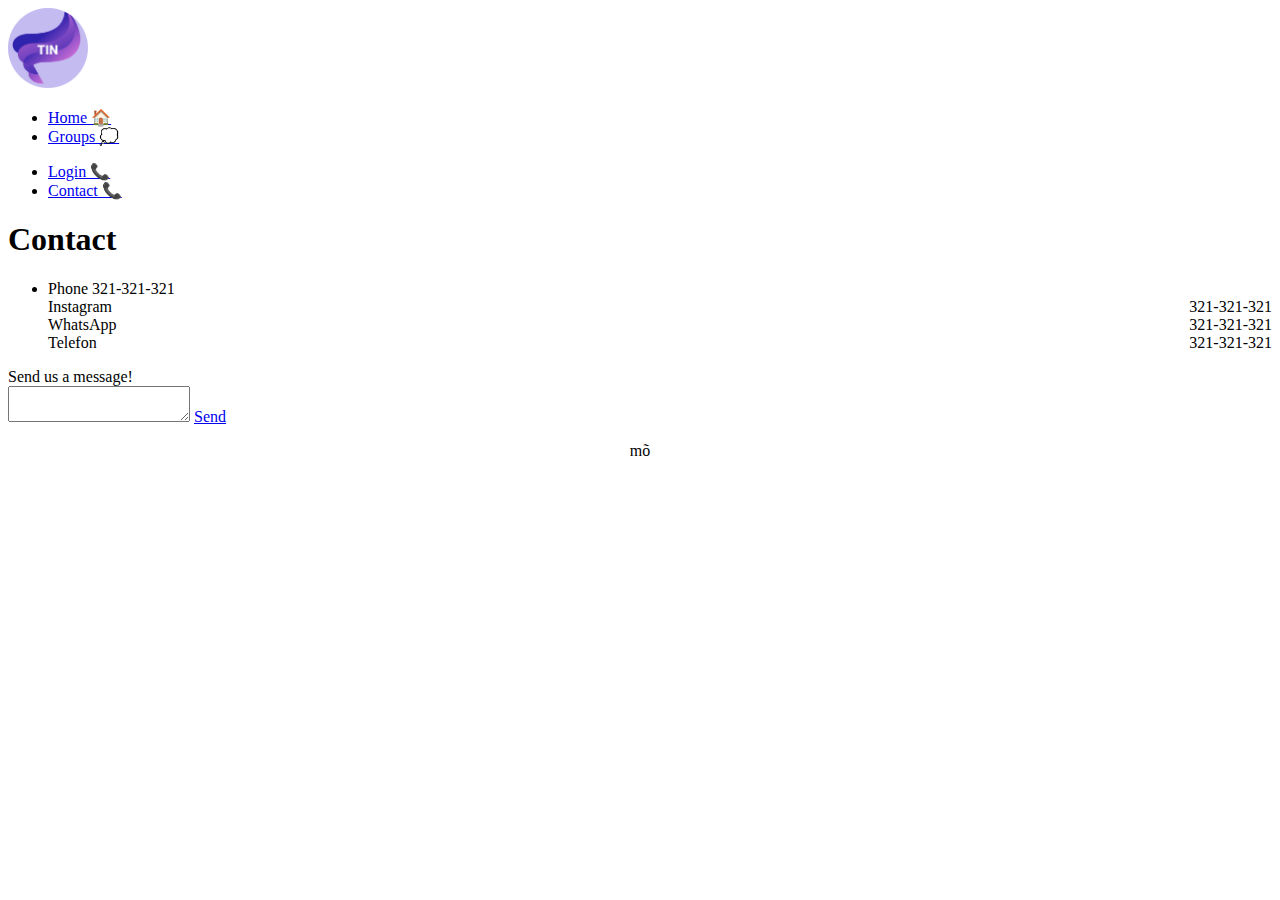
==== pages/contact.html @ 99d237e2 "styles" ====
<!doctype html>
<html lang="en">

<head>
  <meta charset="utf-8">
  <meta name="viewport" content="width=device-width, initial-scale=1, shrink-to-fit=no">
  <link rel="stylesheet" href="https://cdn.jsdelivr.net/npm/bootstrap@4.5.3/dist/css/bootstrap.min.css"
    integrity="sha384-TX8t27EcRE3e/ihU7zmQxVncDAy5uIKz4rEkgIXeMed4M0jlfIDPvg6uqKI2xXr2" crossorigin="anonymous">
  <link rel="stylesheet" href="../foo.css">
  <link rel="preconnect" href="https://fonts.gstatic.com">
  <link href="https://fonts.googleapis.com/css2?family=Raleway&display=swap" rel="stylesheet">
  <title>Contact</title>
</head>

<body>
  <div class="container p-5">
    <nav class="navbar navbar-expand-sm navbar-light justify-content-between">
      <img src="../img/logo.png" alt="" style="max-width: 5em;" class="img-fluid">

      <div class="collapse navbar-collapse container-fluid" id="collapsibleNavbar">
        <ul class="nav navbar-nav">
          <li class="nav-item">
            <a class="nav-link " href="../index.html">Home 🏠</a>
          </li>
          <li class="nav-item">
            <a class="nav-link" href="listing.html">Groups 💭</a>
          </li>

        </ul>
        <ul class="nav navbar-nav navbar-right">
          <li class="nav-item">
            <a class="nav-link" href="register.html">Login 📞</a>
          </li>
          <li class="nav-item">
            <a class="nav-link active" href="contact.html">Contact 📞</a>
          </li>
        </ul>
      </div>


    </nav>
    <h1 class="display-3 pb-5 pt-2">Contact</h1>
    <div class="container col mb-5">
      <div>
        <ul class="list-group mb-5">
          <li class="list-group-item d-flex justify-content-between">
            <span>Phone</span>
            <span>321-321-321</span>
          </li>
          <li class="list-group-item" style="display: flex; justify-content: space-between;">
            <span>Instagram</span>
            <span>321-321-321</span>
          </li>
          <li class="list-group-item" style="display: flex; justify-content: space-between;">
            <span>WhatsApp</span>
            <span>321-321-321</span>
          </li>
          <li class="list-group-item" style="display: flex; justify-content: space-between;">
            <span>Telefon</span>
            <span>321-321-321</span>
          </li>
        </ul>
        <div class="input-group mt-1">
          <div class="input-group-prepend">
            <span class="input-group-text">Send us a message!</span>
          </div>
          <textarea class="form-control" aria-label="With textarea"></textarea>
          <a href="#" class="btn btn-primary btn-block mt-1">Send</a>
        </div>
      </div>

    </div>
    <footer style="text-align: center;" class="border border-bottom-0 border-right-0 border-left-0 border-top-1">
      <p>mõ</p>
    </footer>
  </div>
  <script src="https://code.jquery.com/jquery-3.5.1.slim.min.js"
    integrity="sha384-DfXdz2htPH0lsSSs5nCTpuj/zy4C+OGpamoFVy38MVBnE+IbbVYUew+OrCXaRkfj"
    crossorigin="anonymous"></script>
  <script src="https://cdn.jsdelivr.net/npm/bootstrap@4.5.3/dist/js/bootstrap.bundle.min.js"
    integrity="sha384-ho+j7jyWK8fNQe+A12Hb8AhRq26LrZ/JpcUGGOn+Y7RsweNrtN/tE3MoK7ZeZDyx"
    crossorigin="anonymous"></script>
</body>

</html>
---- foo.css ----
.html {
    font-family: 'Raleway', sans-serif !important;
}

/* Hide scrollbar for Chrome, Safari and Opera */
body::-webkit-scrollbar {
    display: none;
}

/* Hide scrollbar for IE, Edge and Firefox */
body {
    -ms-overflow-style: none;
    /* IE and Edge */
    scrollbar-width: none;
    /* Firefox */
}
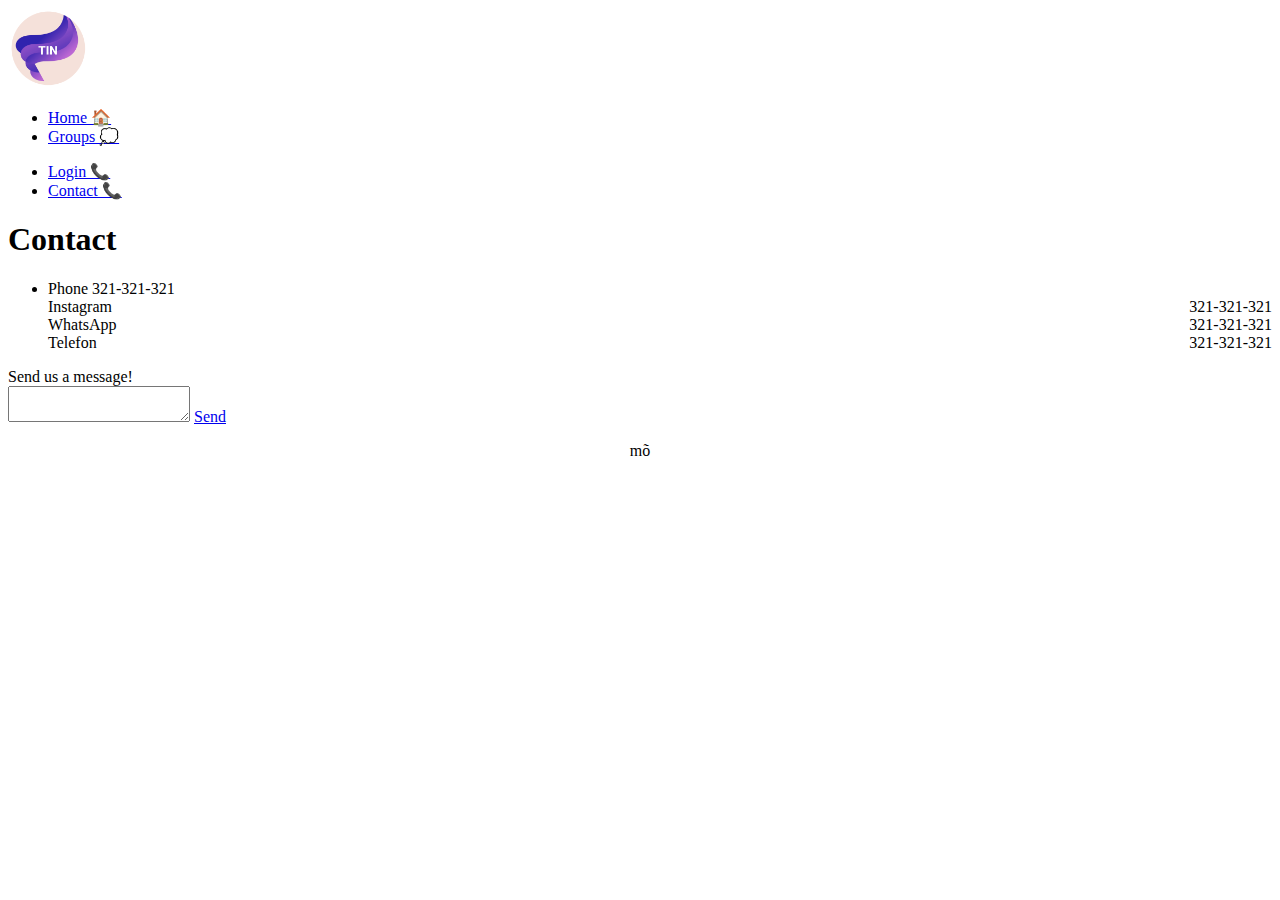
==== commit 47b7a263: "f to pay respects" ====
--- a/pages/contact.html
+++ b/pages/contact.html
@@ -9,13 +9,14 @@
   <link rel="stylesheet" href="../foo.css">
   <link rel="preconnect" href="https://fonts.gstatic.com">
   <link href="https://fonts.googleapis.com/css2?family=Raleway&display=swap" rel="stylesheet">
+  <link rel="icon" type="image/png" href="../img/logo_transparent.png">
   <title>Contact</title>
 </head>
 
 <body>
   <div class="container p-5">
     <nav class="navbar navbar-expand-sm navbar-light justify-content-between">
-      <img src="../img/logo.png" alt="" style="max-width: 5em;" class="img-fluid">
+      <img src="../img/logo_transparent.png" alt="" style="max-width: 5em;" class="img-fluid">
 
       <div class="collapse navbar-collapse container-fluid" id="collapsibleNavbar">
         <ul class="nav navbar-nav">
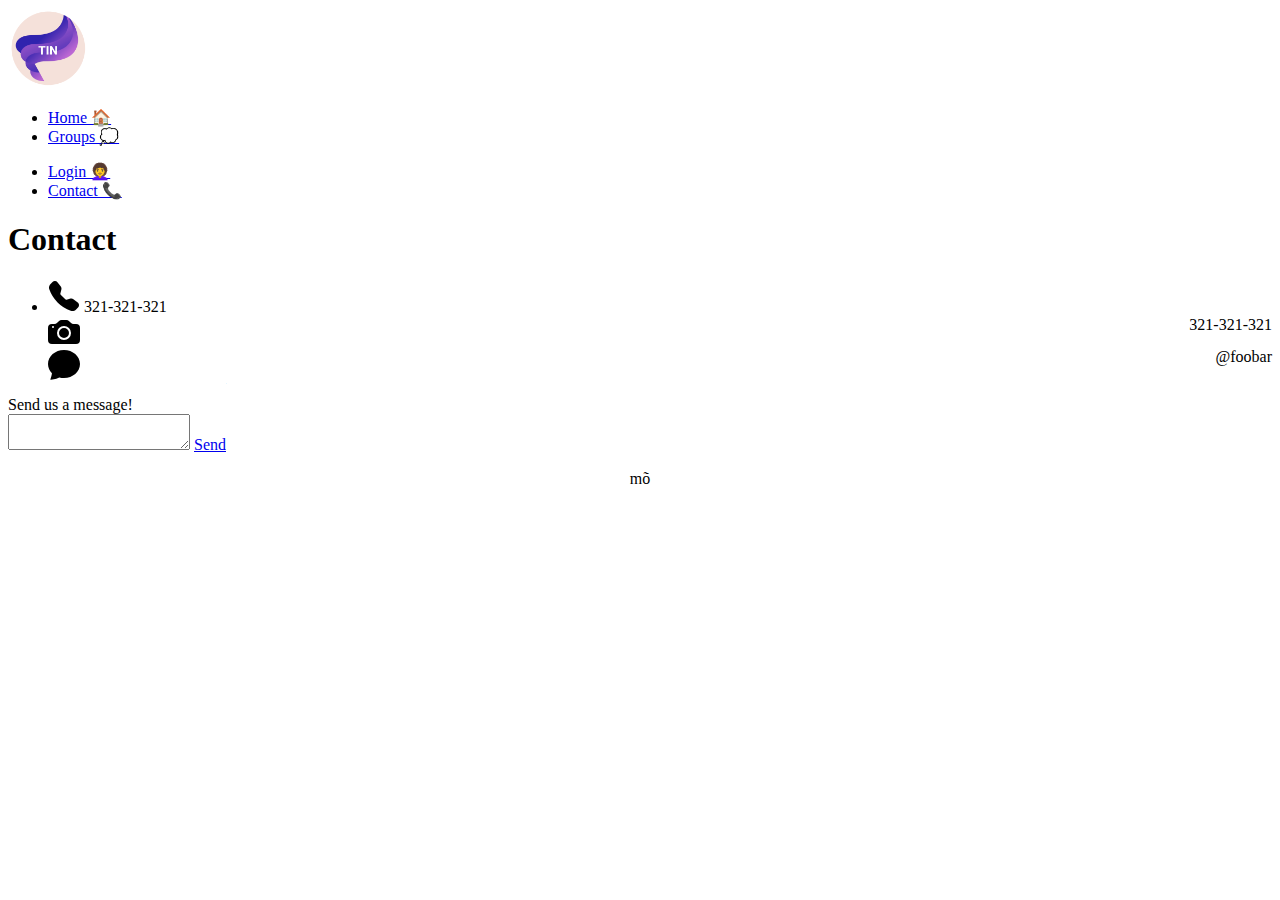
==== commit e140798e: "emojis" ====
--- a/pages/contact.html
+++ b/pages/contact.html
@@ -30,7 +30,7 @@
         </ul>
         <ul class="nav navbar-nav navbar-right">
           <li class="nav-item">
-            <a class="nav-link" href="register.html">Login 📞</a>
+            <a class="nav-link" href="register.html">Login 👩‍🦱</a>
           </li>
           <li class="nav-item">
             <a class="nav-link active" href="contact.html">Contact 📞</a>
@@ -45,21 +45,34 @@
       <div>
         <ul class="list-group mb-5">
           <li class="list-group-item d-flex justify-content-between">
-            <span>Phone</span>
+            <svg width="2em" height="2em" viewBox="0 0 16 16" class="bi bi-telephone-fill" fill="currentColor"
+              xmlns="http://www.w3.org/2000/svg">
+              <path fill-rule="evenodd"
+                d="M2.267.98a1.636 1.636 0 0 1 2.448.152l1.681 2.162c.309.396.418.913.296 1.4l-.513 2.053a.636.636 0 0 0 .167.604L8.65 9.654a.636.636 0 0 0 .604.167l2.052-.513a1.636 1.636 0 0 1 1.401.296l2.162 1.681c.777.604.849 1.753.153 2.448l-.97.97c-.693.693-1.73.998-2.697.658a17.47 17.47 0 0 1-6.571-4.144A17.47 17.47 0 0 1 .639 4.646c-.34-.967-.035-2.004.658-2.698l.97-.969z" />
+            </svg>
+
             <span>321-321-321</span>
           </li>
           <li class="list-group-item" style="display: flex; justify-content: space-between;">
-            <span>Instagram</span>
+            <svg width="2em" height="2em" viewBox="0 0 16 16" class="bi bi-camera-fill" fill="currentColor"
+              xmlns="http://www.w3.org/2000/svg">
+              <path d="M10.5 8.5a2.5 2.5 0 1 1-5 0 2.5 2.5 0 0 1 5 0z" />
+              <path fill-rule="evenodd"
+                d="M2 4a2 2 0 0 0-2 2v6a2 2 0 0 0 2 2h12a2 2 0 0 0 2-2V6a2 2 0 0 0-2-2h-1.172a2 2 0 0 1-1.414-.586l-.828-.828A2 2 0 0 0 9.172 2H6.828a2 2 0 0 0-1.414.586l-.828.828A2 2 0 0 1 3.172 4H2zm.5 2a.5.5 0 1 0 0-1 .5.5 0 0 0 0 1zm9 2.5a3.5 3.5 0 1 1-7 0 3.5 3.5 0 0 1 7 0z" />
+            </svg>
+
             <span>321-321-321</span>
           </li>
           <li class="list-group-item" style="display: flex; justify-content: space-between;">
-            <span>WhatsApp</span>
-            <span>321-321-321</span>
+            <svg width="2em" height="2em" viewBox="0 0 16 16" class="bi bi-chat-fill" fill="currentColor"
+              xmlns="http://www.w3.org/2000/svg">
+              <path
+                d="M8 15c4.418 0 8-3.134 8-7s-3.582-7-8-7-8 3.134-8 7c0 1.76.743 3.37 1.97 4.6-.097 1.016-.417 2.13-.771 2.966-.079.186.074.394.273.362 2.256-.37 3.597-.938 4.18-1.234A9.06 9.06 0 0 0 8 15z" />
+            </svg>
+
+            <span>@foobar</span>
           </li>
-          <li class="list-group-item" style="display: flex; justify-content: space-between;">
-            <span>Telefon</span>
-            <span>321-321-321</span>
-          </li>
+
         </ul>
         <div class="input-group mt-1">
           <div class="input-group-prepend">
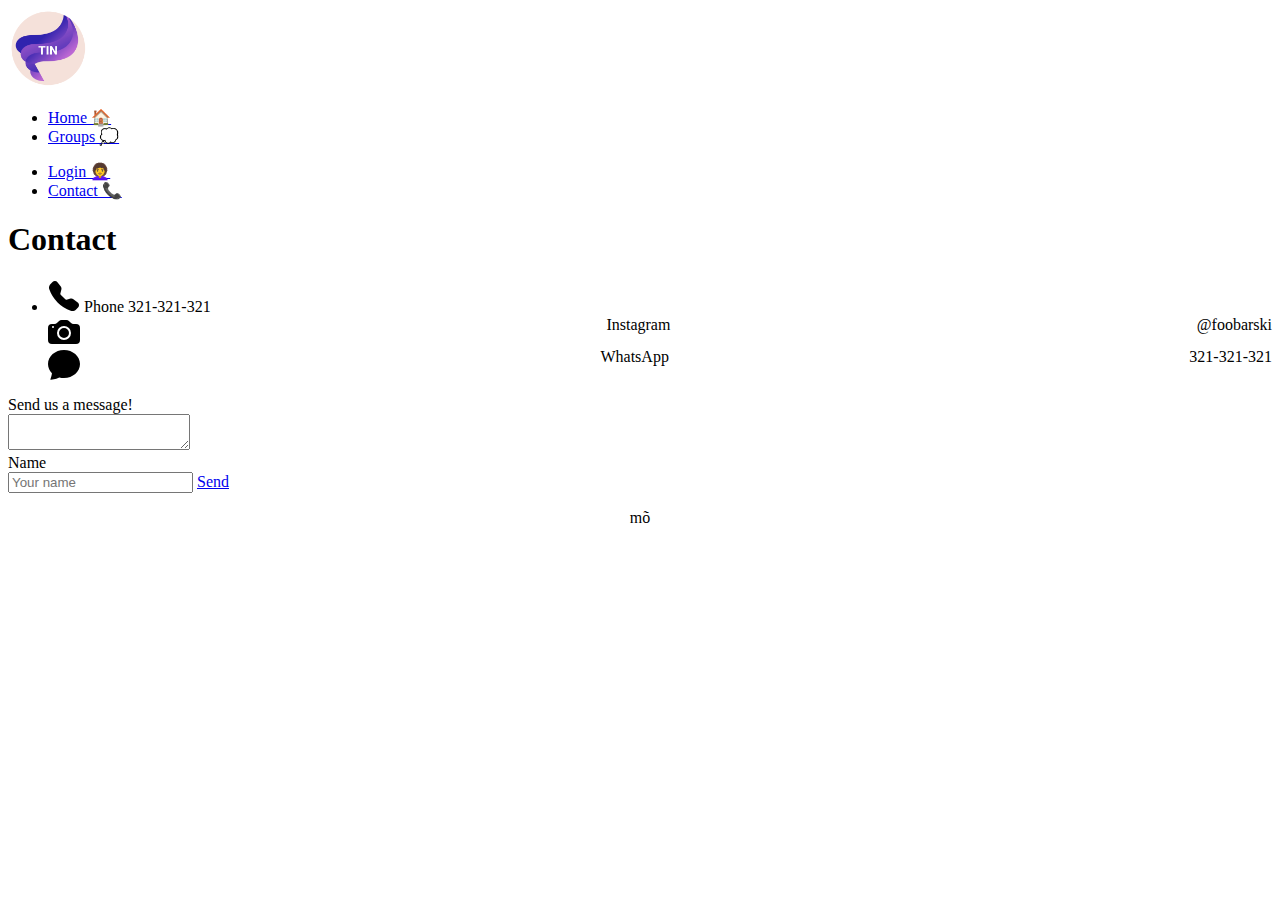
==== commit 213df04a: "contact" ====
--- a/pages/contact.html
+++ b/pages/contact.html
@@ -50,7 +50,7 @@
               <path fill-rule="evenodd"
                 d="M2.267.98a1.636 1.636 0 0 1 2.448.152l1.681 2.162c.309.396.418.913.296 1.4l-.513 2.053a.636.636 0 0 0 .167.604L8.65 9.654a.636.636 0 0 0 .604.167l2.052-.513a1.636 1.636 0 0 1 1.401.296l2.162 1.681c.777.604.849 1.753.153 2.448l-.97.97c-.693.693-1.73.998-2.697.658a17.47 17.47 0 0 1-6.571-4.144A17.47 17.47 0 0 1 .639 4.646c-.34-.967-.035-2.004.658-2.698l.97-.969z" />
             </svg>
-
+            <span>Phone</span>
             <span>321-321-321</span>
           </li>
           <li class="list-group-item" style="display: flex; justify-content: space-between;">
@@ -60,8 +60,8 @@
               <path fill-rule="evenodd"
                 d="M2 4a2 2 0 0 0-2 2v6a2 2 0 0 0 2 2h12a2 2 0 0 0 2-2V6a2 2 0 0 0-2-2h-1.172a2 2 0 0 1-1.414-.586l-.828-.828A2 2 0 0 0 9.172 2H6.828a2 2 0 0 0-1.414.586l-.828.828A2 2 0 0 1 3.172 4H2zm.5 2a.5.5 0 1 0 0-1 .5.5 0 0 0 0 1zm9 2.5a3.5 3.5 0 1 1-7 0 3.5 3.5 0 0 1 7 0z" />
             </svg>
-
-            <span>321-321-321</span>
+            <span>Instagram</span>
+            <span>@foobarski</span>
           </li>
           <li class="list-group-item" style="display: flex; justify-content: space-between;">
             <svg width="2em" height="2em" viewBox="0 0 16 16" class="bi bi-chat-fill" fill="currentColor"
@@ -69,8 +69,8 @@
               <path
                 d="M8 15c4.418 0 8-3.134 8-7s-3.582-7-8-7-8 3.134-8 7c0 1.76.743 3.37 1.97 4.6-.097 1.016-.417 2.13-.771 2.966-.079.186.074.394.273.362 2.256-.37 3.597-.938 4.18-1.234A9.06 9.06 0 0 0 8 15z" />
             </svg>
-
-            <span>@foobar</span>
+            <span>WhatsApp</span>
+            <span>321-321-321</span>
           </li>
 
         </ul>
@@ -79,8 +79,18 @@
             <span class="input-group-text">Send us a message!</span>
           </div>
           <textarea class="form-control" aria-label="With textarea"></textarea>
+
+
+        </div>
+        <div class="input-group mt-1">
+          <div class="input-group-prepend">
+            <span class="input-group-text" id="basic-addon1">Name</span>
+          </div>
+          <input type="text" class="form-control" placeholder="Your name" aria-label="Username"
+            aria-describedby="basic-addon1">
           <a href="#" class="btn btn-primary btn-block mt-1">Send</a>
         </div>
+
       </div>
 
     </div>
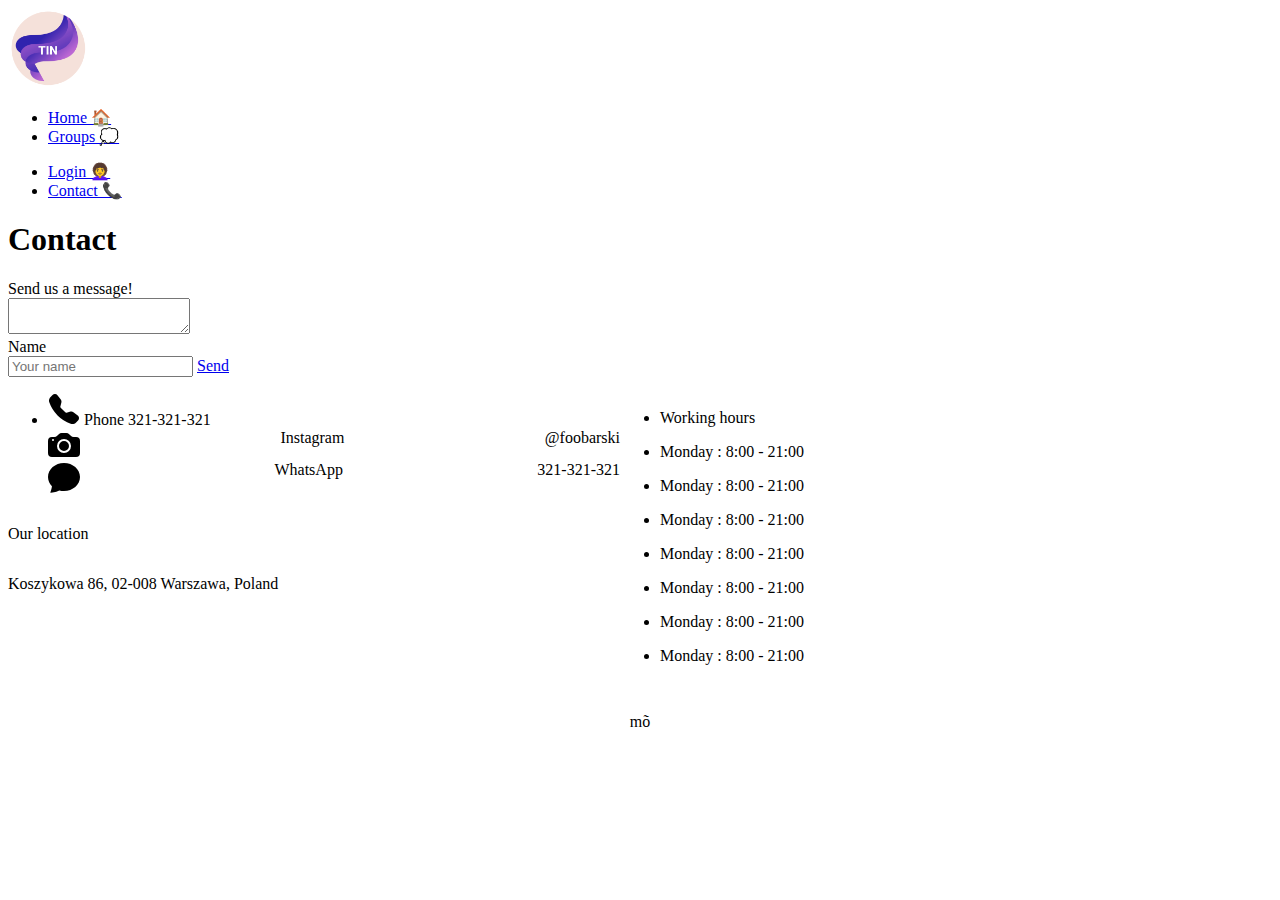
==== commit 603d1fba: "contact" ====
--- a/pages/contact.html
+++ b/pages/contact.html
@@ -43,46 +43,13 @@
     <h1 class="display-3 pb-5 pt-2">Contact</h1>
     <div class="container col mb-5">
       <div>
-        <ul class="list-group mb-5">
-          <li class="list-group-item d-flex justify-content-between">
-            <svg width="2em" height="2em" viewBox="0 0 16 16" class="bi bi-telephone-fill" fill="currentColor"
-              xmlns="http://www.w3.org/2000/svg">
-              <path fill-rule="evenodd"
-                d="M2.267.98a1.636 1.636 0 0 1 2.448.152l1.681 2.162c.309.396.418.913.296 1.4l-.513 2.053a.636.636 0 0 0 .167.604L8.65 9.654a.636.636 0 0 0 .604.167l2.052-.513a1.636 1.636 0 0 1 1.401.296l2.162 1.681c.777.604.849 1.753.153 2.448l-.97.97c-.693.693-1.73.998-2.697.658a17.47 17.47 0 0 1-6.571-4.144A17.47 17.47 0 0 1 .639 4.646c-.34-.967-.035-2.004.658-2.698l.97-.969z" />
-            </svg>
-            <span>Phone</span>
-            <span>321-321-321</span>
-          </li>
-          <li class="list-group-item" style="display: flex; justify-content: space-between;">
-            <svg width="2em" height="2em" viewBox="0 0 16 16" class="bi bi-camera-fill" fill="currentColor"
-              xmlns="http://www.w3.org/2000/svg">
-              <path d="M10.5 8.5a2.5 2.5 0 1 1-5 0 2.5 2.5 0 0 1 5 0z" />
-              <path fill-rule="evenodd"
-                d="M2 4a2 2 0 0 0-2 2v6a2 2 0 0 0 2 2h12a2 2 0 0 0 2-2V6a2 2 0 0 0-2-2h-1.172a2 2 0 0 1-1.414-.586l-.828-.828A2 2 0 0 0 9.172 2H6.828a2 2 0 0 0-1.414.586l-.828.828A2 2 0 0 1 3.172 4H2zm.5 2a.5.5 0 1 0 0-1 .5.5 0 0 0 0 1zm9 2.5a3.5 3.5 0 1 1-7 0 3.5 3.5 0 0 1 7 0z" />
-            </svg>
-            <span>Instagram</span>
-            <span>@foobarski</span>
-          </li>
-          <li class="list-group-item" style="display: flex; justify-content: space-between;">
-            <svg width="2em" height="2em" viewBox="0 0 16 16" class="bi bi-chat-fill" fill="currentColor"
-              xmlns="http://www.w3.org/2000/svg">
-              <path
-                d="M8 15c4.418 0 8-3.134 8-7s-3.582-7-8-7-8 3.134-8 7c0 1.76.743 3.37 1.97 4.6-.097 1.016-.417 2.13-.771 2.966-.079.186.074.394.273.362 2.256-.37 3.597-.938 4.18-1.234A9.06 9.06 0 0 0 8 15z" />
-            </svg>
-            <span>WhatsApp</span>
-            <span>321-321-321</span>
-          </li>
-
-        </ul>
-        <div class="input-group mt-1">
+        <div class="input-group mt-1 ">
           <div class="input-group-prepend">
             <span class="input-group-text">Send us a message!</span>
           </div>
           <textarea class="form-control" aria-label="With textarea"></textarea>
-
-
         </div>
-        <div class="input-group mt-1">
+        <div class="input-group mt-1 mb-5">
           <div class="input-group-prepend">
             <span class="input-group-text" id="basic-addon1">Name</span>
           </div>
@@ -90,6 +57,70 @@
             aria-describedby="basic-addon1">
           <a href="#" class="btn btn-primary btn-block mt-1">Send</a>
         </div>
+        <div class="info " style="display: flex; flex-shrink: 0; justify-content: space-between;">
+          <div class="col-info" style="display: flex; flex-direction: column; flex:1; ">
+            <ul class="list-group-flush mb-5">
+              <li class="list-group-item d-flex justify-content-between">
+                <svg width="2em" height="2em" viewBox="0 0 16 16" class="bi bi-telephone-fill" fill="currentColor"
+                  xmlns="http://www.w3.org/2000/svg">
+                  <path fill-rule="evenodd"
+                    d="M2.267.98a1.636 1.636 0 0 1 2.448.152l1.681 2.162c.309.396.418.913.296 1.4l-.513 2.053a.636.636 0 0 0 .167.604L8.65 9.654a.636.636 0 0 0 .604.167l2.052-.513a1.636 1.636 0 0 1 1.401.296l2.162 1.681c.777.604.849 1.753.153 2.448l-.97.97c-.693.693-1.73.998-2.697.658a17.47 17.47 0 0 1-6.571-4.144A17.47 17.47 0 0 1 .639 4.646c-.34-.967-.035-2.004.658-2.698l.97-.969z" />
+                </svg>
+                <span>Phone</span>
+                <span>321-321-321</span>
+              </li>
+              <li class="list-group-item" style="display: flex; justify-content: space-between;">
+                <svg width="2em" height="2em" viewBox="0 0 16 16" class="bi bi-camera-fill" fill="currentColor"
+                  xmlns="http://www.w3.org/2000/svg">
+                  <path d="M10.5 8.5a2.5 2.5 0 1 1-5 0 2.5 2.5 0 0 1 5 0z" />
+                  <path fill-rule="evenodd"
+                    d="M2 4a2 2 0 0 0-2 2v6a2 2 0 0 0 2 2h12a2 2 0 0 0 2-2V6a2 2 0 0 0-2-2h-1.172a2 2 0 0 1-1.414-.586l-.828-.828A2 2 0 0 0 9.172 2H6.828a2 2 0 0 0-1.414.586l-.828.828A2 2 0 0 1 3.172 4H2zm.5 2a.5.5 0 1 0 0-1 .5.5 0 0 0 0 1zm9 2.5a3.5 3.5 0 1 1-7 0 3.5 3.5 0 0 1 7 0z" />
+                </svg>
+                <span>Instagram</span>
+                <span>@foobarski</span>
+              </li>
+              <li class="list-group-item" style="display: flex; justify-content: space-between;">
+                <svg width="2em" height="2em" viewBox="0 0 16 16" class="bi bi-chat-fill" fill="currentColor"
+                  xmlns="http://www.w3.org/2000/svg">
+                  <path
+                    d="M8 15c4.418 0 8-3.134 8-7s-3.582-7-8-7-8 3.134-8 7c0 1.76.743 3.37 1.97 4.6-.097 1.016-.417 2.13-.771 2.966-.079.186.074.394.273.362 2.256-.37 3.597-.938 4.18-1.234A9.06 9.06 0 0 0 8 15z" />
+                </svg>
+                <span>WhatsApp</span>
+                <span>321-321-321</span>
+              </li>
+
+            </ul>
+            <p class="lead">Our location</p>
+            <p>Koszykowa 86, 02-008 Warszawa, Poland</p>
+          </div>
+          <ul class="nav navbar-nav list-group-flush mb-5 pl-5" style="flex:1">
+            <li class=" nav-item">
+              <p class="lead">Working hours</p>
+            </li>
+            <li class=" nav-item">
+              <p>Monday : 8:00 - 21:00</p>
+            </li>
+            <li class="nav-item">
+              <p>Monday : 8:00 - 21:00</p>
+            </li>
+            <li class="nav-item">
+              <p>Monday : 8:00 - 21:00</p>
+            </li>
+            <li class="nav-item">
+              <p>Monday : 8:00 - 21:00</p>
+            </li>
+            <li class="nav-item">
+              <p>Monday : 8:00 - 21:00</p>
+            </li>
+            <li class="nav-item">
+              <p>Monday : 8:00 - 21:00</p>
+            </li>
+            <li class="nav-item">
+              <p>Monday : 8:00 - 21:00</p>
+            </li>
+          </ul>
+        </div>
+
 
       </div>
 
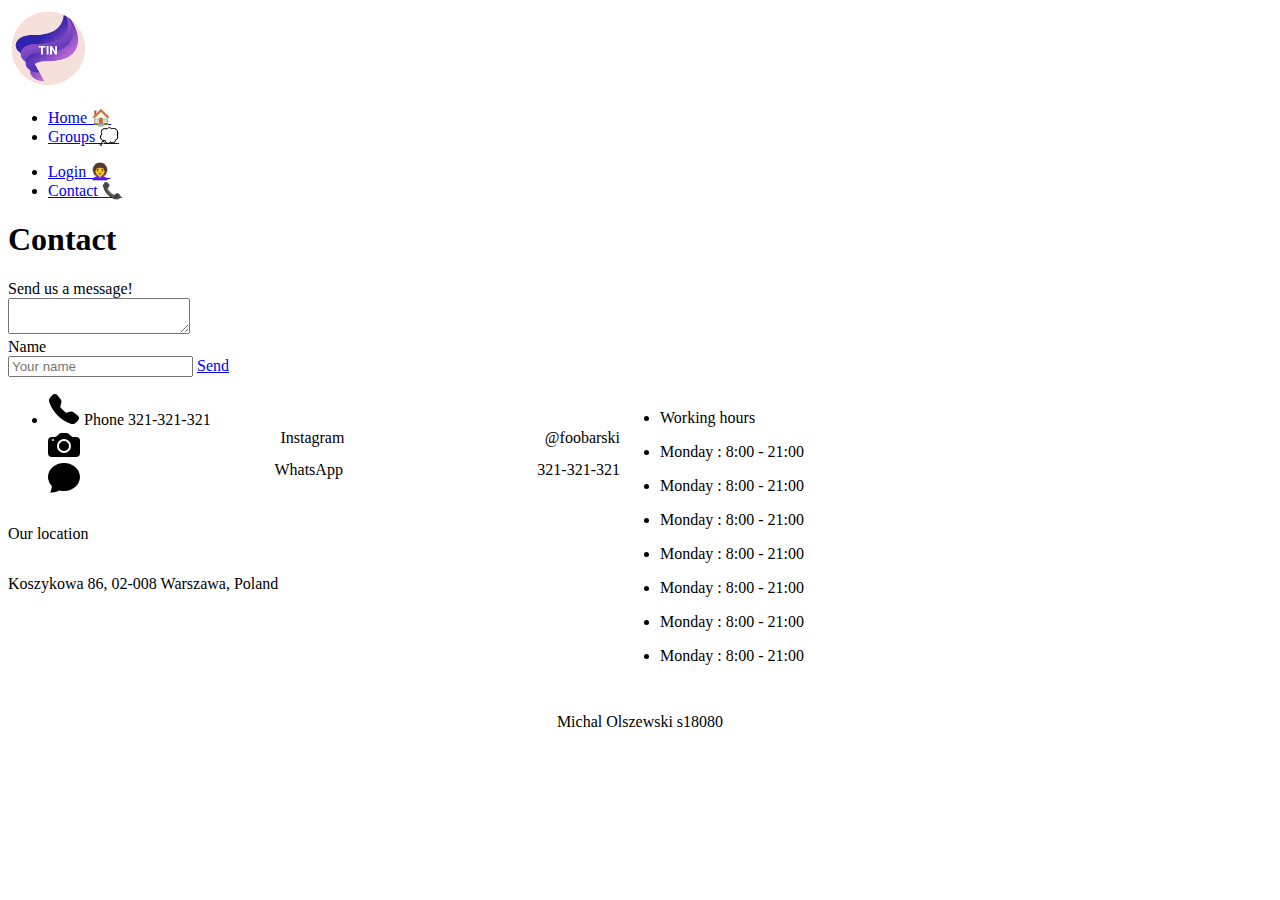
==== commit 99979a15: "footer" ====
--- a/pages/contact.html
+++ b/pages/contact.html
@@ -126,7 +126,7 @@
 
     </div>
     <footer style="text-align: center;" class="border border-bottom-0 border-right-0 border-left-0 border-top-1">
-      <p>mõ</p>
+      <p>Michal Olszewski s18080</p>
     </footer>
   </div>
   <script src="https://code.jquery.com/jquery-3.5.1.slim.min.js"
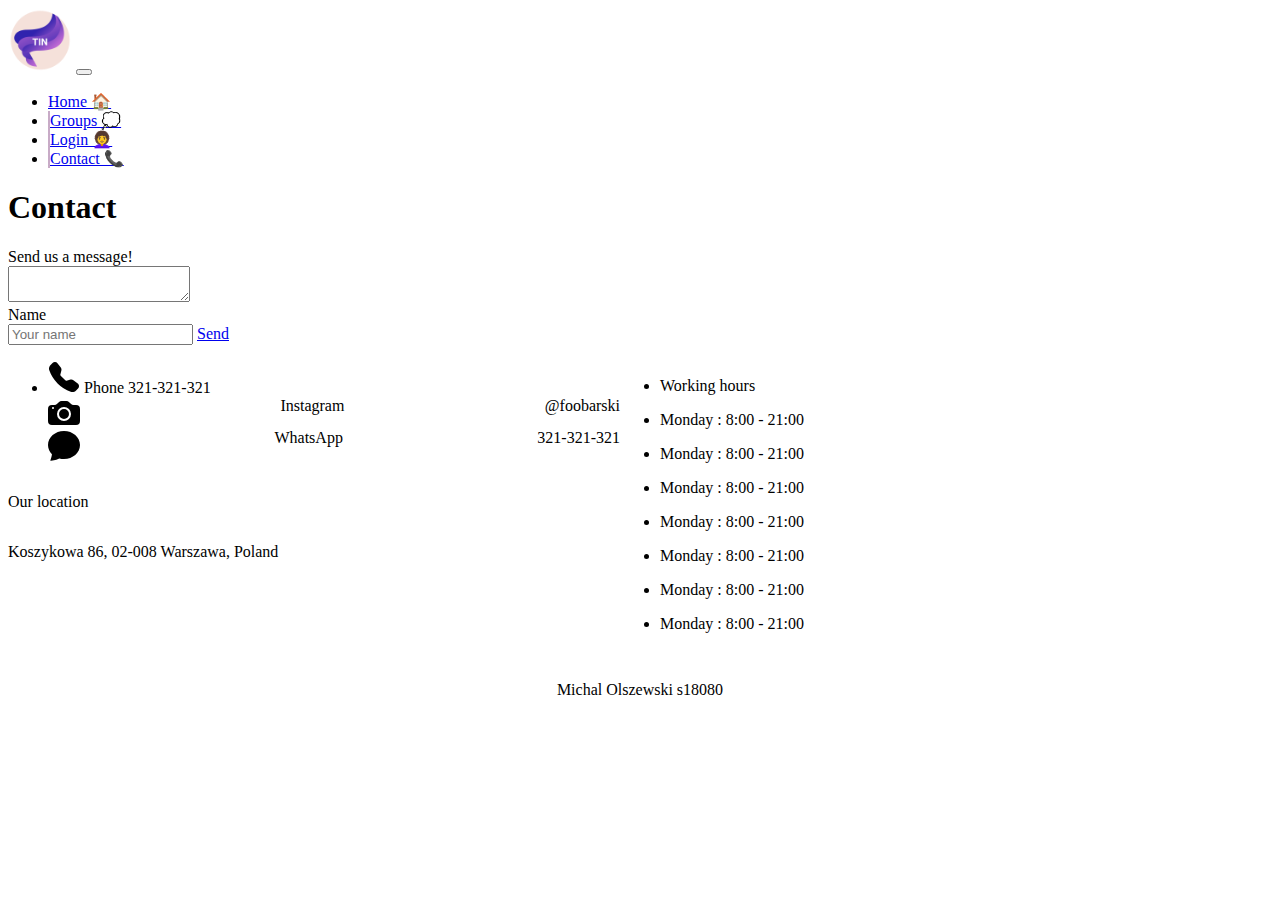
==== commit 9cd5825c: "navbar" ====
--- a/pages/contact.html
+++ b/pages/contact.html
@@ -15,32 +15,30 @@
 
 <body>
   <div class="container p-5">
-    <nav class="navbar navbar-expand-sm navbar-light justify-content-between">
-      <img src="../img/logo_transparent.png" alt="" style="max-width: 5em;" class="img-fluid">
-
-      <div class="collapse navbar-collapse container-fluid" id="collapsibleNavbar">
-        <ul class="nav navbar-nav">
+    <nav class="navbar navbar-expand-lg navbar-light">
+      <img src="../img/logo_transparent.png" alt="" style="max-width: 4em;" class="img-fluid">
+      <button class="navbar-toggler" type="button" data-toggle="collapse" data-target="#navbarNavDropdown"
+        aria-controls="navbarNavDropdown" aria-expanded="false" aria-label="Toggle navigation">
+        <span class="navbar-toggler-icon"></span>
+      </button>
+      <div class="collapse navbar-collapse" id="navbarNavDropdown">
+        <ul class="navbar-nav menu">
           <li class="nav-item">
-            <a class="nav-link " href="../index.html">Home 🏠</a>
+            <a class="nav-link active" href="../index.html">Home 🏠</a>
           </li>
           <li class="nav-item">
-            <a class="nav-link" href="listing.html">Groups 💭</a>
-          </li>
-
-        </ul>
-        <ul class="nav navbar-nav navbar-right">
-          <li class="nav-item">
-            <a class="nav-link" href="register.html">Login 👩‍🦱</a>
+            <a class="nav-link" href="../pages/listing.html">Groups 💭</a>
           </li>
           <li class="nav-item">
-            <a class="nav-link active" href="contact.html">Contact 📞</a>
+            <a class="nav-link" href="../pages/register.html">Login 👩‍🦱</a>
+          </li>
+          <li class="nav-item">
+            <a class="nav-link" href="../pages/contact.html">Contact 📞</a>
           </li>
         </ul>
       </div>
-
-
     </nav>
-    <h1 class="display-3 pb-5 pt-2">Contact</h1>
+    <h1 class="display-3 pb-5 pt-5">Contact</h1>
     <div class="container col mb-5">
       <div>
         <div class="input-group mt-1 ">
--- a/foo.css
+++ b/foo.css
@@ -13,4 +13,12 @@
     /* IE and Edge */
     scrollbar-width: none;
     /* Firefox */
+}
+
+.menu li:not(:first-child) {
+    border-left: 2px solid rgba(126, 56, 122, 0.425);
+}
+
+.menu li:hover {
+    background: rgba(126, 56, 122, 0.034);
 }